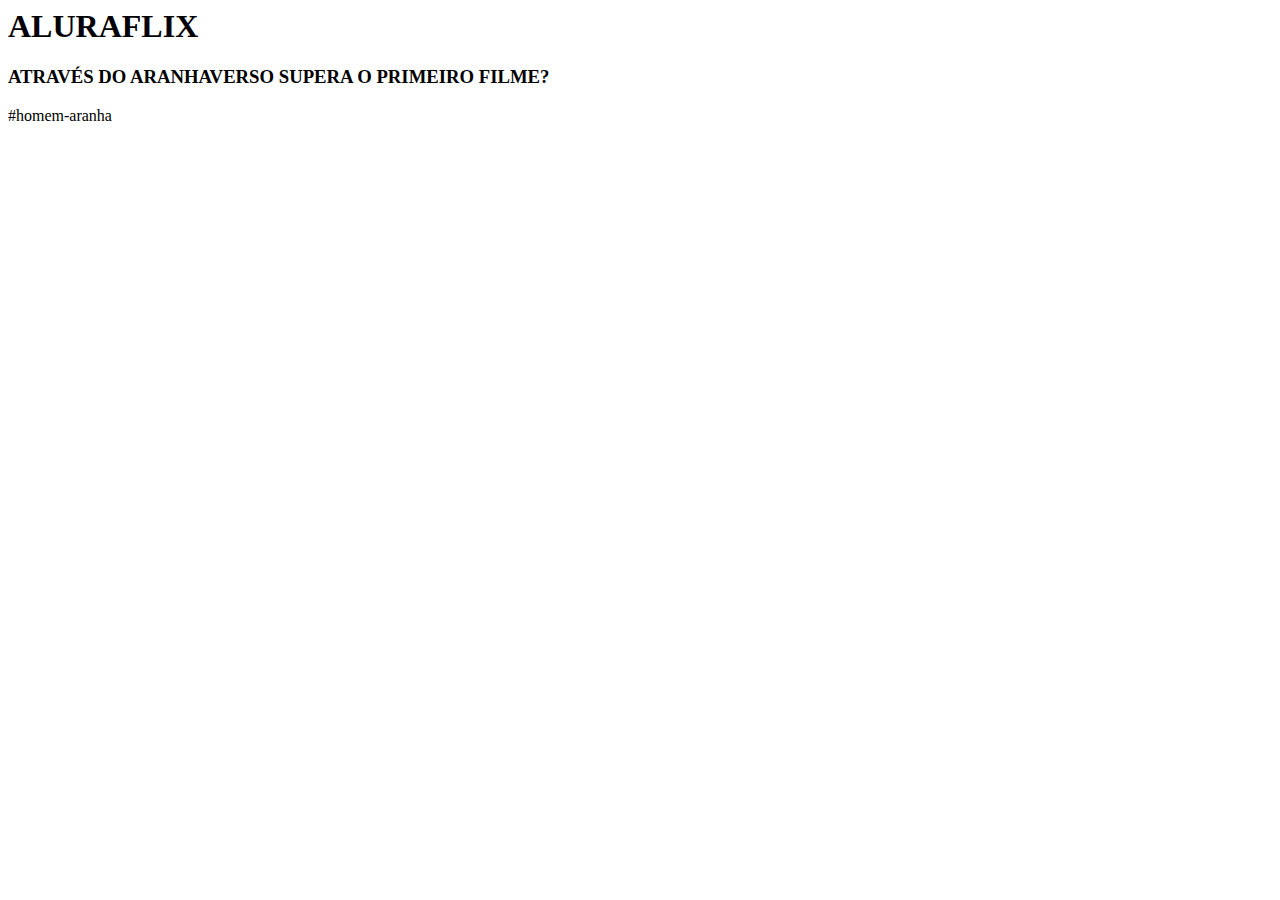
==== index.html @ 46660513 "Add files via upload" ====
<body>

<h1><header>ALURAFLIX</header></h1>


<h3>ATRAVÉS DO ARANHAVERSO SUPERA O PRIMEIRO FILME?</h3>
<p>#homem-aranha</p>




<iframe width="560" height="315" src="https://www.youtube.com/embed/gt_fAE1Eg2Q?si=JjZnd83sGzVtUsPL" title="YouTube video player" frameborder="0" allow="accelerometer; autoplay; clipboard-write; encrypted-media; gyroscope; picture-in-picture; web-share" referrerpolicy="strict-origin-when-cross-origin" allowfullscreen></iframe>

</body>
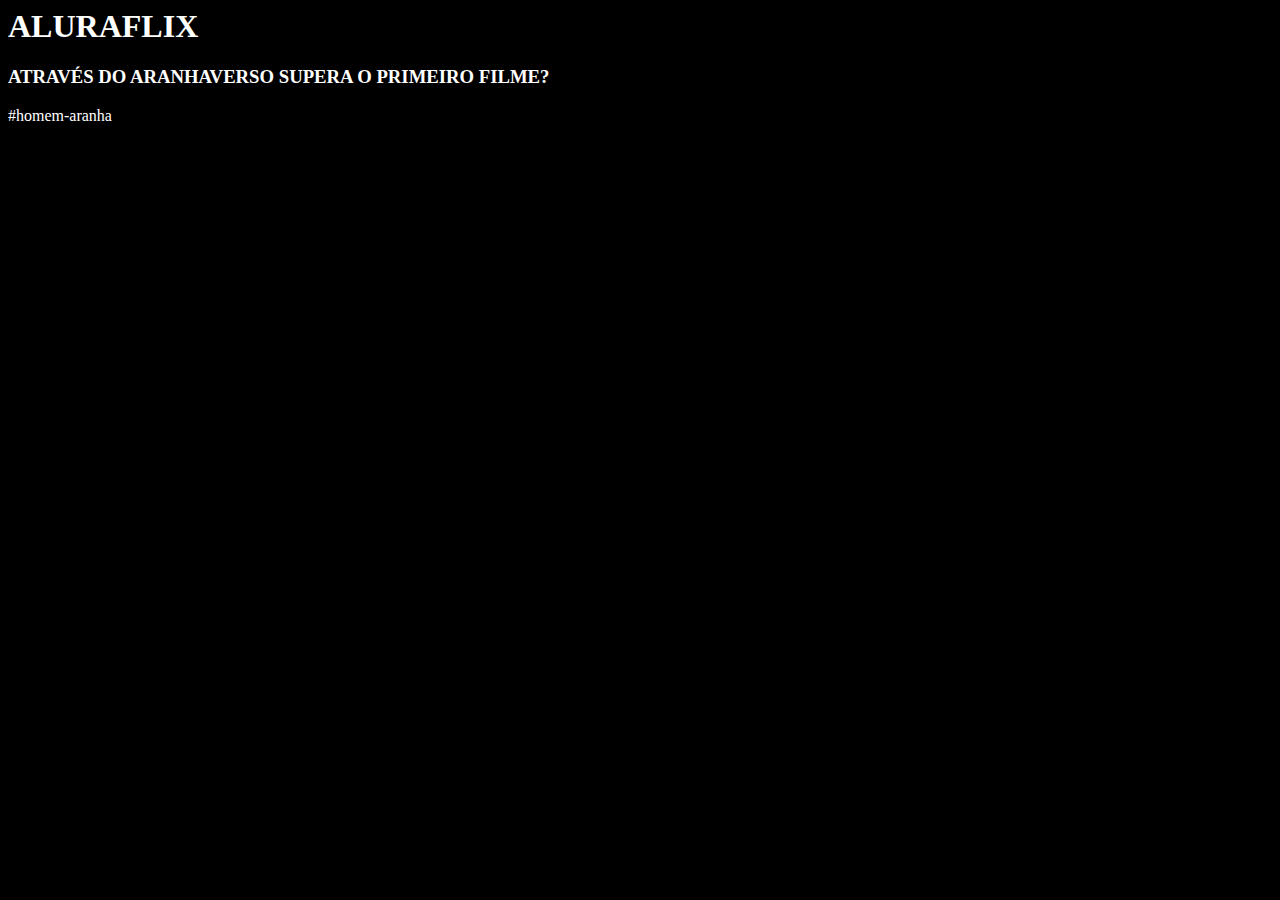
==== commit ce11eb19: "Add files via upload" ====
--- a/index.html
+++ b/index.html
@@ -1,3 +1,8 @@
+<head>
+    <link rel="stylesheet" href="style.css" />
+    <title>Aluraflix</title>
+</head>
+
 <body>
 
 <h1><header>ALURAFLIX</header></h1>
--- a/style.css
+++ b/style.css
@@ -0,0 +1,4 @@
+body {
+    color: white;
+    background:black;
+}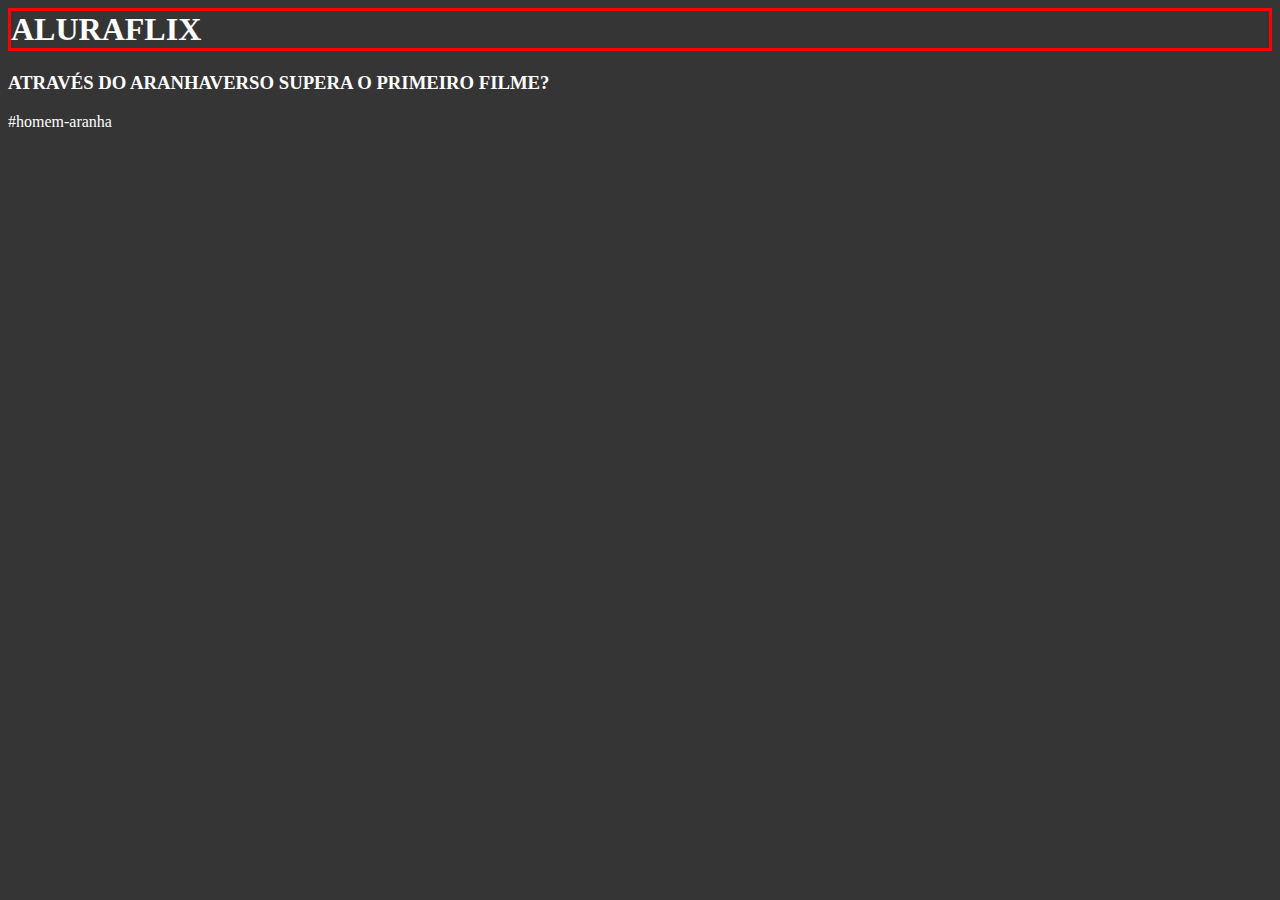
==== commit b0d1aa82: "Add files via upload" ====
--- a/index.html
+++ b/index.html
@@ -1,19 +1,31 @@
+<html lang="pt-br">
+
 <head>
-    <link rel="stylesheet" href="style.css" />
+    <link rel="stylesheet" href="style.css">
     <title>Aluraflix</title>
 </head>
 
 <body>
 
-<h1><header>ALURAFLIX</header></h1>
+    <h1>
+        <header>ALURAFLIX</header>
+    </h1>
+
+    <section>
+        <div>
+            <h3>ATRAVÉS DO ARANHAVERSO SUPERA O PRIMEIRO FILME?</h3>
+            <p>#homem-aranha</p>
+        </div>
 
 
-<h3>ATRAVÉS DO ARANHAVERSO SUPERA O PRIMEIRO FILME?</h3>
-<p>#homem-aranha</p>
+        <div>
+            <iframe width="560" height="315" src="https://www.youtube.com/embed/gt_fAE1Eg2Q?si=JjZnd83sGzVtUsPL"
+                title="YouTube video player" frameborder="0"
+                allow="accelerometer; autoplay; clipboard-write; encrypted-media; gyroscope; picture-in-picture; web-share"
+                referrerpolicy="strict-origin-when-cross-origin" allowfullscreen></iframe>
+        </div>
+    </section>
 
+</body>
 
-
-
-<iframe width="560" height="315" src="https://www.youtube.com/embed/gt_fAE1Eg2Q?si=JjZnd83sGzVtUsPL" title="YouTube video player" frameborder="0" allow="accelerometer; autoplay; clipboard-write; encrypted-media; gyroscope; picture-in-picture; web-share" referrerpolicy="strict-origin-when-cross-origin" allowfullscreen></iframe>
-
-</body>+</html>--- a/style.css
+++ b/style.css
@@ -1,4 +1,8 @@
 body {
     color: white;
-    background:black;
+    background:rgb(54, 53, 53);
+}
+
+header {
+    border: solid 3px red;
 }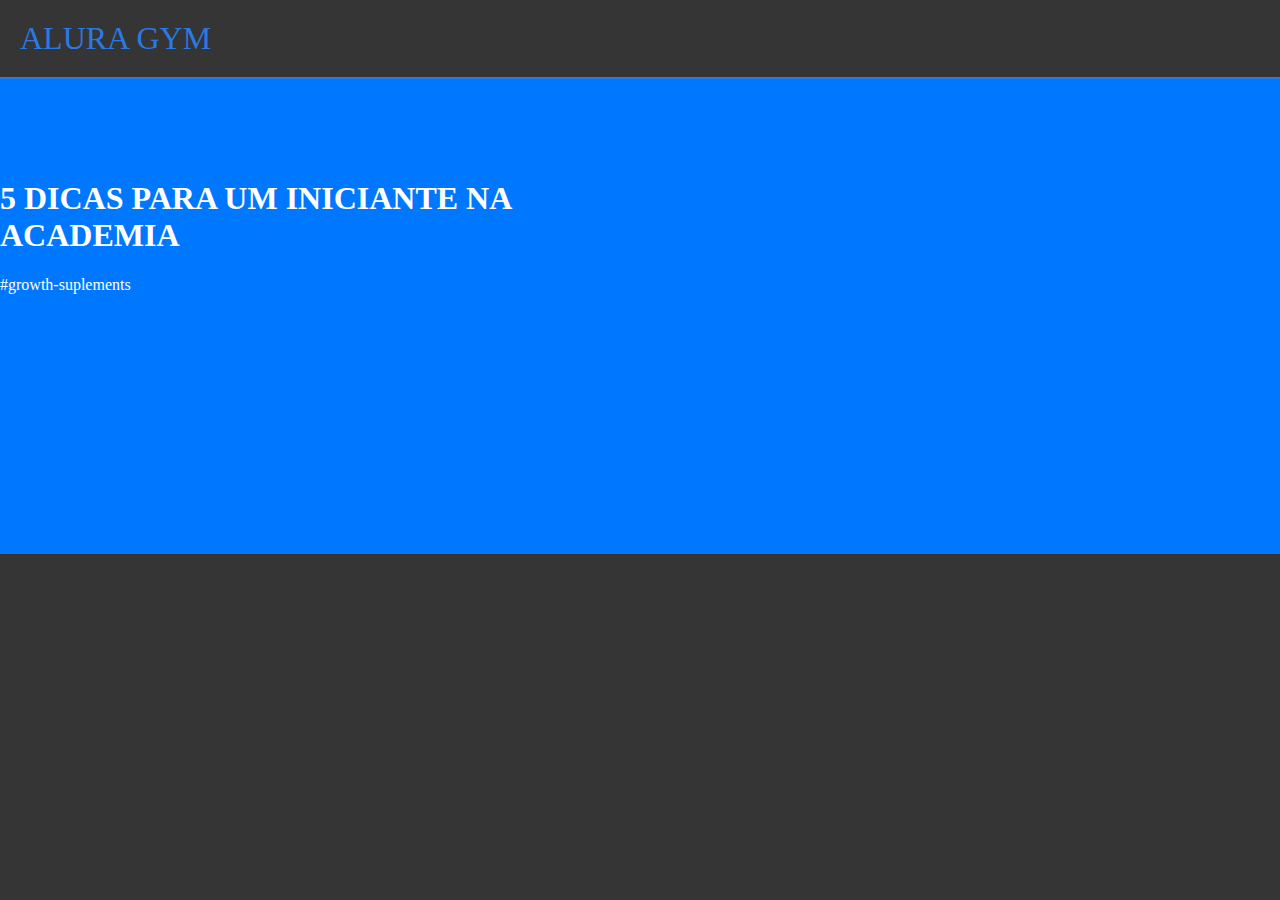
==== commit e493324a: "Add files via upload" ====
--- a/index.html
+++ b/index.html
@@ -1,28 +1,22 @@
 <html lang="pt-br">
 
 <head>
-    <link rel="stylesheet" href="style.css">
-    <title>Aluraflix</title>
+    <link rel="stylesheet" href="styles.css">
+    <title>Alura Gym</title>
 </head>
 
 <body>
-
-    <h1>
-        <header>ALURAFLIX</header>
-    </h1>
-
+    <header>ALURA GYM</header>
+    
     <section>
-        <div>
-            <h3>ATRAVÉS DO ARANHAVERSO SUPERA O PRIMEIRO FILME?</h3>
-            <p>#homem-aranha</p>
+        <div class="chamada-texto">
+            <h1>5 DICAS PARA UM INICIANTE NA ACADEMIA</h1>
+            <p>#growth-suplements</p>
         </div>
 
 
         <div>
-            <iframe width="560" height="315" src="https://www.youtube.com/embed/gt_fAE1Eg2Q?si=JjZnd83sGzVtUsPL"
-                title="YouTube video player" frameborder="0"
-                allow="accelerometer; autoplay; clipboard-write; encrypted-media; gyroscope; picture-in-picture; web-share"
-                referrerpolicy="strict-origin-when-cross-origin" allowfullscreen></iframe>
+            <iframe width="560" height="315" src="https://www.youtube.com/embed/No6n6r5INkU?si=t-Ld_1E7p1N16YZN" title="YouTube video player" frameborder="0" allow="accelerometer; autoplay; clipboard-write; encrypted-media; gyroscope; picture-in-picture; web-share" referrerpolicy="strict-origin-when-cross-origin" allowfullscreen></iframe>
         </div>
     </section>
 
--- a/styles.css
+++ b/styles.css
@@ -0,0 +1,25 @@
+body {
+    color: white;
+    background:rgb(54, 53, 53);
+    margin:0px;
+}
+
+header {
+    border-bottom: solid 2px rgb(42, 122, 228);
+    padding: 20px;
+    font-size: 32px;
+    color: rgb(42, 122, 228);
+}
+
+
+section {
+    background: rgb(0, 119, 255);
+    padding-bottom: 80px;
+    padding-top: 80px;
+    display: flex;
+    justify-content: center;
+}
+
+.chamada-texto {
+    margin-right: 5%;
+}